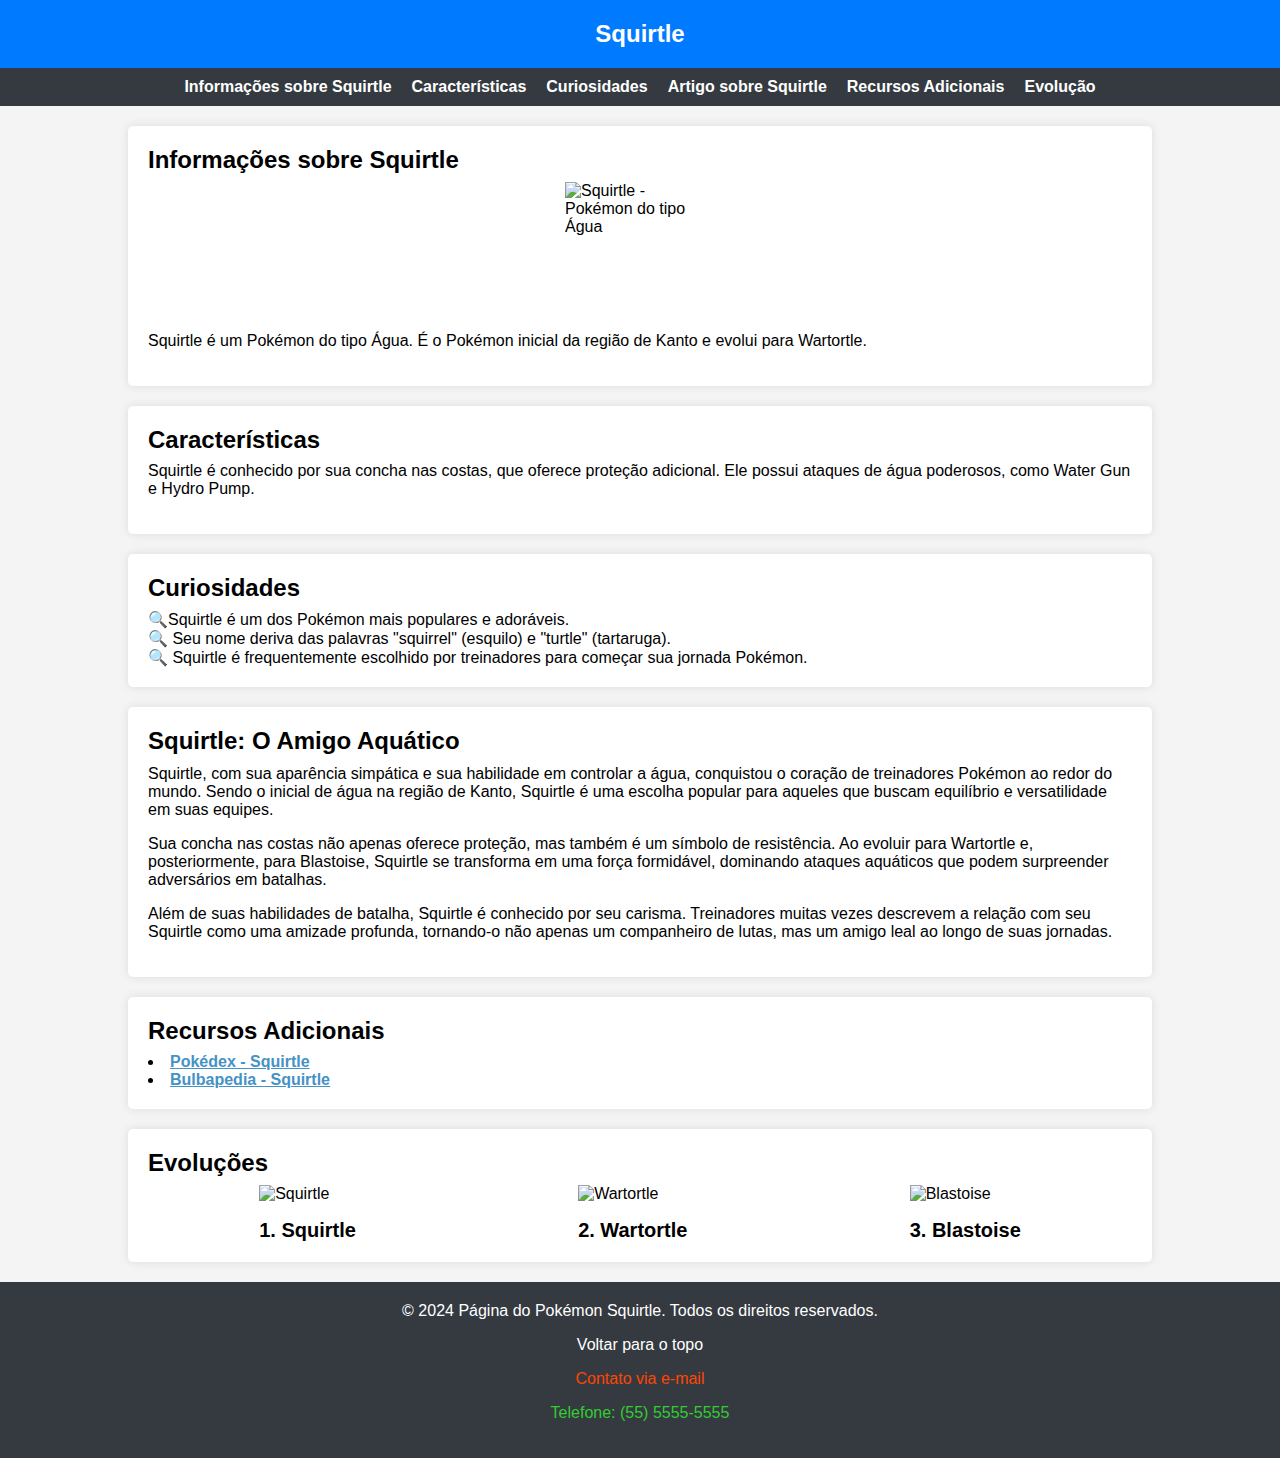
==== index.html @ 5c630503 "Add files via upload" ====
<!DOCTYPE html>
<html lang="pt-br">
  <head>
    <meta charset="UTF-8" />
    <title>Página do Pokémon Squirtle</title>
    <style>
      /* Reset de estilos para garantir consistência em diferentes navegadores */
      body,
      h1,
      h2,
      p,
      ul,
      ol,
      li,
      figure,
      table,
      th,
      td {
        margin: 0;
        padding: 0;
      }

      * {
        box-sizing: border-box;
      }

      /* Estilos gerais */

      body {
        font-family: 'Arial', sans-serif;
        color: #333;
        background-color: #f4f4f4;
      }

      main {
        display: flex;
        flex-direction: column;
        align-items: center;
      }

      main > section {
        padding: 20px;
      }

      main section,
      main article {
        width: 80vw;
        color: black;
        background-color: #fff;
        padding: 20px;
        border-radius: 5px;
        box-shadow: 0 0 10px rgba(0, 0, 0, 0.1);
        margin-bottom: 20px;
        display: flex;
        flex-direction: column;
      }

      section h1,
      section h2,
      section h3 {
        margin-bottom: 8px;
      }

      article h1,
      article h2,
      article h3 {
        margin-bottom: 10px;
      }

      p {
        margin-bottom: 16px;
      }

      ul li {
        list-style-position: inside;
      }

      /* Header */

      header {
        background-color: #007bff;
        color: #fff;
        padding: 20px;
        display: flex;
        justify-content: center;
      }

      header h1 {
        font-size: 24px;
      }

      /* Lista de navegação */

      nav ul {
        list-style: none;
        display: flex;
        gap: 20px;
        justify-content: center;
        flex-wrap: wrap;
        background-color: #343a40;
        padding: 10px;
        margin-bottom: 20px;
      }

      nav a {
        text-decoration: none;
        color: #fff;
        font-weight: bold;
      }

      nav a:hover {
        color: #ffc107;
      }

      /* Seções */

      #info-squirtle img {
        width: 150px;
        height: 150px;
        align-self: center;
      }

      #curiosidades li::marker {
        content: '🔍';
      }

      #evolucao ul {
        display: flex;
        justify-content: space-around;
        flex-wrap: wrap;
        list-style: none;
      }

      #evolucao img {
        height: 150px;
      }

      #evolucao figcaption {
        font-weight: 600;
        font-size: 20px;
        text-align: center;
        margin-top: 16px;
      }

      article {
        background-color: #ffc107;
        color: #fff;
      }

      /* Links */

      a[target='_blank'] {
        color: #4592c4;
        font-weight: bold;
      }

      a[target='_blank']:hover {
        opacity: 0.8;
      }

      /* Footer */

      footer {
        background-color: #343a40;
        color: #fff;
        padding: 20px;
        text-align: center;
        bottom: 0;
      }

      footer a {
        text-decoration: none;
        transition: color 0.3s ease-in-out;
      }

      footer a[href*='#'] {
        color: white;
      }

      footer a[href*='mailto'] {
        color: orangered;
      }

      footer a[href*='tel'] {
        color: limegreen;
      }

      footer a[href]:hover {
        opacity: 0.8;
      }
    </style>
  </head>
  <body>
    <header id="header">
      <h1>Squirtle</h1>
    </header>

    <nav aria-label="Navegação principal">
      <ul>
        <li><a href="#info-squirtle">Informações sobre Squirtle</a></li>
        <li><a href="#caracteristicas">Características</a></li>
        <li><a href="#curiosidades">Curiosidades</a></li>
        <li><a href="#artigo-squirtle">Artigo sobre Squirtle</a></li>
        <li><a href="#recursos">Recursos Adicionais</a></li>
        <li><a href="#evolucao">Evolução</a></li>
      </ul>
    </nav>

    <main>
      <section id="info-squirtle" aria-labelledby="info-squirtle-label">
        <h2 id="info-squirtle-label">Informações sobre Squirtle</h2>
        <img
          src="https://raw.githubusercontent.com/PokeAPI/sprites/master/sprites/pokemon/7.png"
          alt="Squirtle - Pokémon do tipo Água"
        />
        <p>
          Squirtle é um Pokémon do tipo Água. É o Pokémon inicial da região de
          Kanto e evolui para Wartortle.
        </p>
      </section>

      <section id="caracteristicas" aria-labelledby="caracteristicas-label">
        <h2 id="caracteristicas-label">Características</h2>
        <p>
          Squirtle é conhecido por sua concha nas costas, que oferece proteção
          adicional. Ele possui ataques de água poderosos, como Water Gun e
          Hydro Pump.
        </p>
      </section>

      <section id="curiosidades" aria-labelledby="curiosidades-label">
        <h2 id="curiosidades-label">Curiosidades</h2>
        <ul>
          <li>Squirtle é um dos Pokémon mais populares e adoráveis.</li>
          <li>
            Seu nome deriva das palavras "squirrel" (esquilo) e "turtle"
            (tartaruga).
          </li>
          <li>
            Squirtle é frequentemente escolhido por treinadores para começar sua
            jornada Pokémon.
          </li>
        </ul>
      </section>

      <article id="artigo-squirtle" aria-labelledby="artigo-squirtle-label">
        <h2 id="artigo-squirtle-label">Squirtle: O Amigo Aquático</h2>
        <p>
          Squirtle, com sua aparência simpática e sua habilidade em controlar a
          água, conquistou o coração de treinadores Pokémon ao redor do mundo.
          Sendo o inicial de água na região de Kanto, Squirtle é uma escolha
          popular para aqueles que buscam equilíbrio e versatilidade em suas
          equipes.
        </p>
        <p>
          Sua concha nas costas não apenas oferece proteção, mas também é um
          símbolo de resistência. Ao evoluir para Wartortle e, posteriormente,
          para Blastoise, Squirtle se transforma em uma força formidável,
          dominando ataques aquáticos que podem surpreender adversários em
          batalhas.
        </p>
        <p>
          Além de suas habilidades de batalha, Squirtle é conhecido por seu
          carisma. Treinadores muitas vezes descrevem a relação com seu Squirtle
          como uma amizade profunda, tornando-o não apenas um companheiro de
          lutas, mas um amigo leal ao longo de suas jornadas.
        </p>
      </article>

      <section id="recursos" aria-labelledby="recursos-label">
        <h2 id="recursos-label">Recursos Adicionais</h2>
        <ul>
          <li>
            <a
              href="https://www.pokemon.com/br/pokedex/squirtle"
              target="_blank"
              >Pokédex - Squirtle</a
            >
          </li>
          <li>
            <a
              href="https://bulbapedia.bulbagarden.net/wiki/Squirtle_(Pok%C3%A9mon)"
              target="_blank"
              >Bulbapedia - Squirtle</a
            >
          </li>
        </ul>
      </section>

      <section id="evolucao" aria-labelledby="evolucao-label">
        <h2 id="evolucao-label">Evoluções</h2>
        <ul>
          <li>
            <figure>
              <img
                src="https://assets.pokemon.com/assets/cms2/img/pokedex/detail/007.png"
                alt="Squirtle"
              />
              <figcaption>1. Squirtle</figcaption>
            </figure>
          </li>

          <li>
            <figure>
              <img
                src="https://assets.pokemon.com/assets/cms2/img/pokedex/detail/008.png"
                alt="Wartortle"
              />
              <figcaption>2. Wartortle</figcaption>
            </figure>
          </li>

          <li>
            <figure>
              <img
                src="https://assets.pokemon.com/assets/cms2/img/pokedex/detail/009.png"
                alt="Blastoise"
              />
              <figcaption>3. Blastoise</figcaption>
            </figure>
          </li>
        </ul>
      </section>
    </main>

    <footer aria-label="Rodapé">
      <p aria-label="Copyright">
        &copy; 2024 Página do Pokémon Squirtle. Todos os direitos reservados.
      </p>
      <p><a href="#header">Voltar para o topo</a></p>
      <p><a href="mailto:contato@squirtlepage.com">Contato via e-mail</a></p>
      <p><a href="tel:+5555555555">Telefone: (55) 5555-5555</a></p>
    </footer>
  </body>
</html>
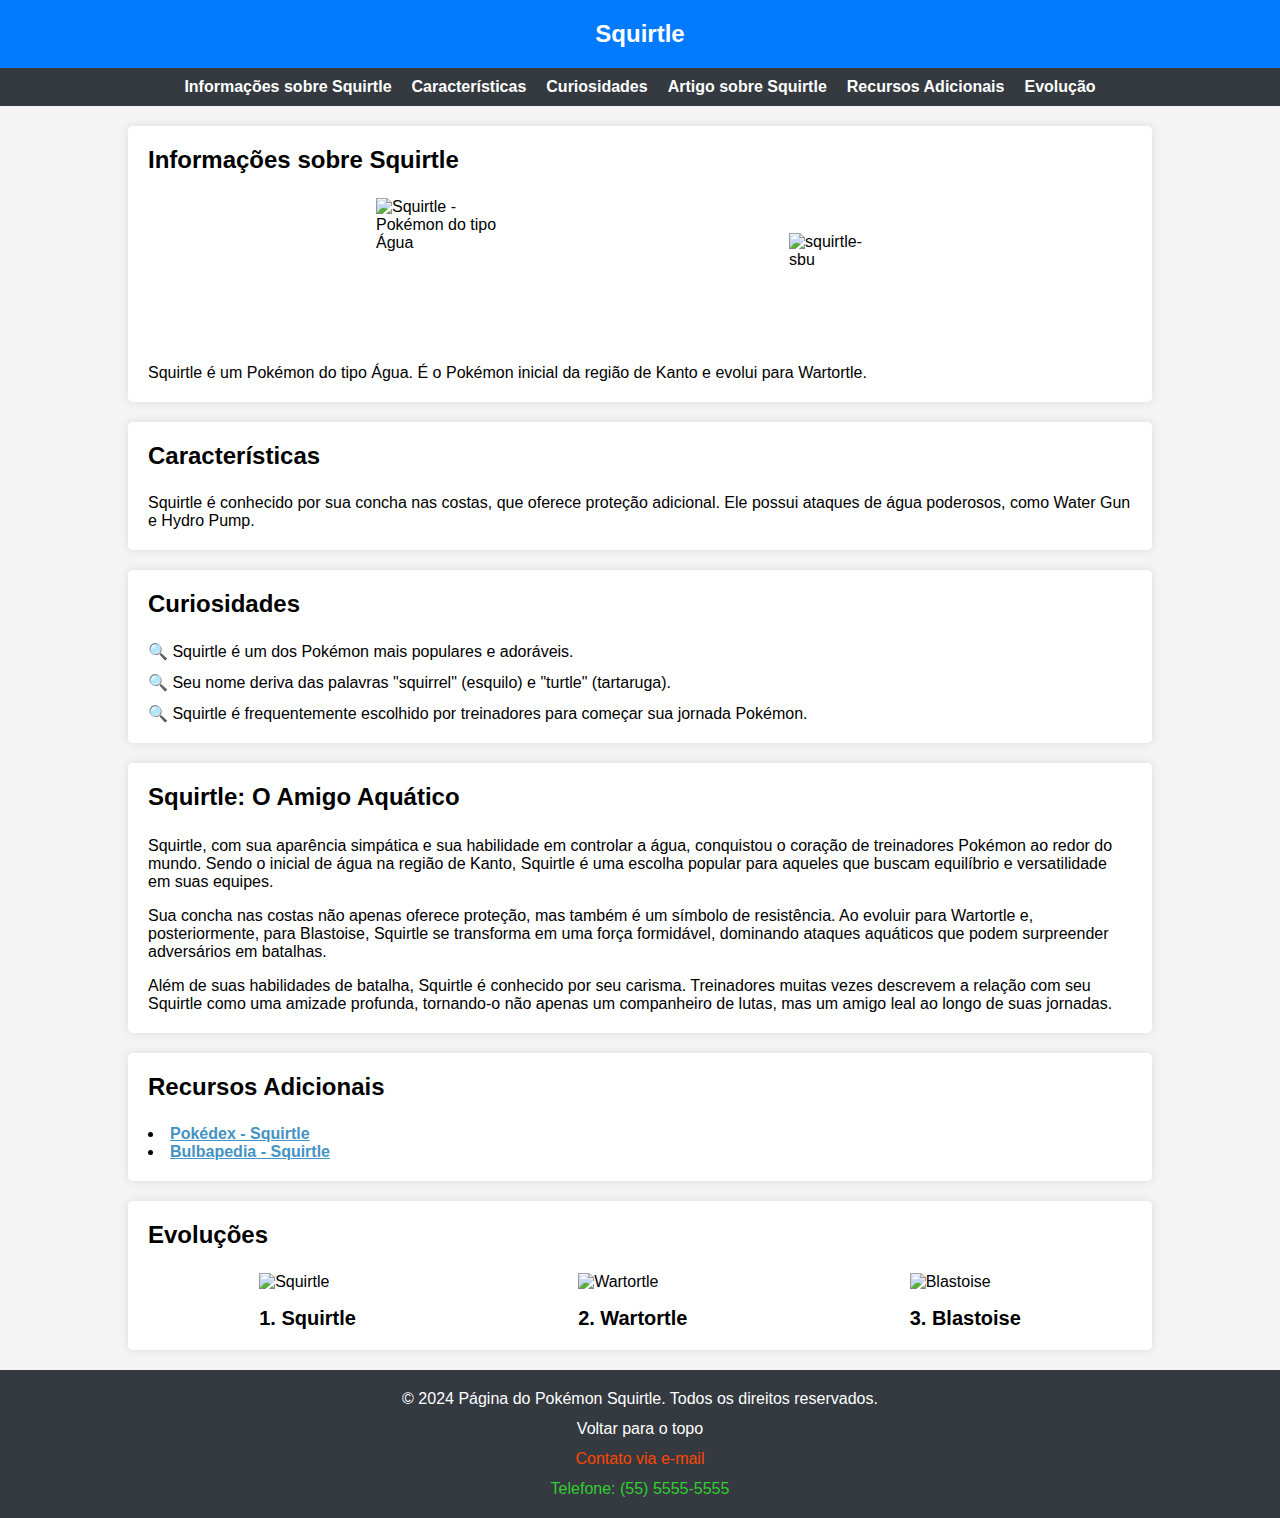
==== commit 1126baa7: "commit aula 21/03" ====
--- a/index.html
+++ b/index.html
@@ -1,335 +1,142 @@
 <!DOCTYPE html>
 <html lang="pt-br">
-  <head>
-    <meta charset="UTF-8" />
-    <title>Página do Pokémon Squirtle</title>
-    <style>
-      /* Reset de estilos para garantir consistência em diferentes navegadores */
-      body,
-      h1,
-      h2,
-      p,
-      ul,
-      ol,
-      li,
-      figure,
-      table,
-      th,
-      td {
-        margin: 0;
-        padding: 0;
-      }
 
-      * {
-        box-sizing: border-box;
-      }
+<head>
+  <meta charset="UTF-8" />
+  <title>Página do Pokémon Squirtle</title>
+  <link rel="stylesheet" href="styles.css">
+</head>
 
-      /* Estilos gerais */
+<body>
+  <header id="header">
+    <h1>Squirtle</h1>
+  </header>
 
-      body {
-        font-family: 'Arial', sans-serif;
-        color: #333;
-        background-color: #f4f4f4;
-      }
+  <nav aria-label="Navegação principal">
+    <ul>
+      <li><a href="#info-squirtle">Informações sobre Squirtle</a></li>
+      <li><a href="#caracteristicas">Características</a></li>
+      <li><a href="#curiosidades">Curiosidades</a></li>
+      <li><a href="#artigo-squirtle">Artigo sobre Squirtle</a></li>
+      <li><a href="#recursos">Recursos Adicionais</a></li>
+      <li><a href="#evolucao">Evolução</a></li>
+    </ul>
+  </nav>
 
-      main {
-        display: flex;
-        flex-direction: column;
-        align-items: center;
-      }
+  <main>
+    <section id="info-squirtle" aria-labelledby="info-squirtle-label">
+      <h2 id="info-squirtle-label">Informações sobre Squirtle</h2>
+      <div id="box-image-squirtle">
+        <img src="https://raw.githubusercontent.com/PokeAPI/sprites/master/sprites/pokemon/7.png"
+          alt="Squirtle - Pokémon do tipo Água" />
+        <img id="squirtle-novo"
+          src="https://archives.bulbagarden.net/media/upload/thumb/7/79/Squirtle_SSBU.png/200px-Squirtle_SSBU.png"
+          alt="squirtle-sbu">
+      </div>
+      <p>
+        Squirtle é um Pokémon do tipo Água. É o Pokémon inicial da região de
+        Kanto e evolui para Wartortle.
+      </p>
+    </section>
 
-      main > section {
-        padding: 20px;
-      }
+    <section id="caracteristicas" aria-labelledby="caracteristicas-label">
+      <h2 id="caracteristicas-label">Características</h2>
+      <p>
+        Squirtle é conhecido por sua concha nas costas, que oferece proteção
+        adicional. Ele possui ataques de água poderosos, como Water Gun e
+        Hydro Pump.
+      </p>
+    </section>
 
-      main section,
-      main article {
-        width: 80vw;
-        color: black;
-        background-color: #fff;
-        padding: 20px;
-        border-radius: 5px;
-        box-shadow: 0 0 10px rgba(0, 0, 0, 0.1);
-        margin-bottom: 20px;
-        display: flex;
-        flex-direction: column;
-      }
+    <section id="curiosidades" aria-labelledby="curiosidades-label">
+      <h2 id="curiosidades-label">Curiosidades</h2>
+      <ul>
+        <li>
+          Squirtle é um dos Pokémon mais populares e adoráveis.
+        </li>
+        <li>
+          Seu nome deriva das palavras "squirrel" (esquilo) e "turtle"
+          (tartaruga).
+        </li>
+        <li>
+          Squirtle é frequentemente escolhido por treinadores para começar sua
+          jornada Pokémon.
+        </li>
+      </ul>
+    </section>
 
-      section h1,
-      section h2,
-      section h3 {
-        margin-bottom: 8px;
-      }
+    <article id="artigo-squirtle" aria-labelledby="artigo-squirtle-label">
+      <h2 id="artigo-squirtle-label">Squirtle: O Amigo Aquático</h2>
+      <p>
+        Squirtle, com sua aparência simpática e sua habilidade em controlar a
+        água, conquistou o coração de treinadores Pokémon ao redor do mundo.
+        Sendo o inicial de água na região de Kanto, Squirtle é uma escolha
+        popular para aqueles que buscam equilíbrio e versatilidade em suas
+        equipes.
+      </p>
+      <p>
+        Sua concha nas costas não apenas oferece proteção, mas também é um
+        símbolo de resistência. Ao evoluir para Wartortle e, posteriormente,
+        para Blastoise, Squirtle se transforma em uma força formidável,
+        dominando ataques aquáticos que podem surpreender adversários em
+        batalhas.
+      </p>
+      <p>
+        Além de suas habilidades de batalha, Squirtle é conhecido por seu
+        carisma. Treinadores muitas vezes descrevem a relação com seu Squirtle
+        como uma amizade profunda, tornando-o não apenas um companheiro de
+        lutas, mas um amigo leal ao longo de suas jornadas.
+      </p>
+    </article>
 
-      article h1,
-      article h2,
-      article h3 {
-        margin-bottom: 10px;
-      }
+    <section id="recursos" aria-labelledby="recursos-label">
+      <h2 id="recursos-label">Recursos Adicionais</h2>
+      <ul>
+        <li>
+          <a href="https://www.pokemon.com/br/pokedex/squirtle" target="_blank">Pokédex - Squirtle</a>
+        </li>
+        <li>
+          <a href="https://bulbapedia.bulbagarden.net/wiki/Squirtle_(Pok%C3%A9mon)" target="_blank">Bulbapedia -
+            Squirtle</a>
+        </li>
+      </ul>
+    </section>
 
-      p {
-        margin-bottom: 16px;
-      }
+    <section id="evolucao" aria-labelledby="evolucao-label">
+      <h2 id="evolucao-label">Evoluções</h2>
+      <ul>
+        <li>
+          <figure>
+            <img src="https://assets.pokemon.com/assets/cms2/img/pokedex/detail/007.png" alt="Squirtle" />
+            <figcaption>1. Squirtle</figcaption>
+          </figure>
+        </li>
 
-      ul li {
-        list-style-position: inside;
-      }
+        <li>
+          <figure>
+            <img src="https://assets.pokemon.com/assets/cms2/img/pokedex/detail/008.png" alt="Wartortle" />
+            <figcaption>2. Wartortle</figcaption>
+          </figure>
+        </li>
 
-      /* Header */
+        <li>
+          <figure>
+            <img src="https://assets.pokemon.com/assets/cms2/img/pokedex/detail/009.png" alt="Blastoise" />
+            <figcaption>3. Blastoise</figcaption>
+          </figure>
+        </li>
+      </ul>
+    </section>
+  </main>
 
-      header {
-        background-color: #007bff;
-        color: #fff;
-        padding: 20px;
-        display: flex;
-        justify-content: center;
-      }
+  <footer aria-label="Rodapé">
+    <p aria-label="Copyright">
+      &copy; 2024 Página do Pokémon Squirtle. Todos os direitos reservados.
+    </p>
+    <p><a href="#header">Voltar para o topo</a></p>
+    <p><a href="mailto:contato@squirtlepage.com">Contato via e-mail</a></p>
+    <p><a href="tel:+5555555555">Telefone: (55) 5555-5555</a></p>
+  </footer>
+</body>
 
-      header h1 {
-        font-size: 24px;
-      }
-
-      /* Lista de navegação */
-
-      nav ul {
-        list-style: none;
-        display: flex;
-        gap: 20px;
-        justify-content: center;
-        flex-wrap: wrap;
-        background-color: #343a40;
-        padding: 10px;
-        margin-bottom: 20px;
-      }
-
-      nav a {
-        text-decoration: none;
-        color: #fff;
-        font-weight: bold;
-      }
-
-      nav a:hover {
-        color: #ffc107;
-      }
-
-      /* Seções */
-
-      #info-squirtle img {
-        width: 150px;
-        height: 150px;
-        align-self: center;
-      }
-
-      #curiosidades li::marker {
-        content: '🔍';
-      }
-
-      #evolucao ul {
-        display: flex;
-        justify-content: space-around;
-        flex-wrap: wrap;
-        list-style: none;
-      }
-
-      #evolucao img {
-        height: 150px;
-      }
-
-      #evolucao figcaption {
-        font-weight: 600;
-        font-size: 20px;
-        text-align: center;
-        margin-top: 16px;
-      }
-
-      article {
-        background-color: #ffc107;
-        color: #fff;
-      }
-
-      /* Links */
-
-      a[target='_blank'] {
-        color: #4592c4;
-        font-weight: bold;
-      }
-
-      a[target='_blank']:hover {
-        opacity: 0.8;
-      }
-
-      /* Footer */
-
-      footer {
-        background-color: #343a40;
-        color: #fff;
-        padding: 20px;
-        text-align: center;
-        bottom: 0;
-      }
-
-      footer a {
-        text-decoration: none;
-        transition: color 0.3s ease-in-out;
-      }
-
-      footer a[href*='#'] {
-        color: white;
-      }
-
-      footer a[href*='mailto'] {
-        color: orangered;
-      }
-
-      footer a[href*='tel'] {
-        color: limegreen;
-      }
-
-      footer a[href]:hover {
-        opacity: 0.8;
-      }
-    </style>
-  </head>
-  <body>
-    <header id="header">
-      <h1>Squirtle</h1>
-    </header>
-
-    <nav aria-label="Navegação principal">
-      <ul>
-        <li><a href="#info-squirtle">Informações sobre Squirtle</a></li>
-        <li><a href="#caracteristicas">Características</a></li>
-        <li><a href="#curiosidades">Curiosidades</a></li>
-        <li><a href="#artigo-squirtle">Artigo sobre Squirtle</a></li>
-        <li><a href="#recursos">Recursos Adicionais</a></li>
-        <li><a href="#evolucao">Evolução</a></li>
-      </ul>
-    </nav>
-
-    <main>
-      <section id="info-squirtle" aria-labelledby="info-squirtle-label">
-        <h2 id="info-squirtle-label">Informações sobre Squirtle</h2>
-        <img
-          src="https://raw.githubusercontent.com/PokeAPI/sprites/master/sprites/pokemon/7.png"
-          alt="Squirtle - Pokémon do tipo Água"
-        />
-        <p>
-          Squirtle é um Pokémon do tipo Água. É o Pokémon inicial da região de
-          Kanto e evolui para Wartortle.
-        </p>
-      </section>
-
-      <section id="caracteristicas" aria-labelledby="caracteristicas-label">
-        <h2 id="caracteristicas-label">Características</h2>
-        <p>
-          Squirtle é conhecido por sua concha nas costas, que oferece proteção
-          adicional. Ele possui ataques de água poderosos, como Water Gun e
-          Hydro Pump.
-        </p>
-      </section>
-
-      <section id="curiosidades" aria-labelledby="curiosidades-label">
-        <h2 id="curiosidades-label">Curiosidades</h2>
-        <ul>
-          <li>Squirtle é um dos Pokémon mais populares e adoráveis.</li>
-          <li>
-            Seu nome deriva das palavras "squirrel" (esquilo) e "turtle"
-            (tartaruga).
-          </li>
-          <li>
-            Squirtle é frequentemente escolhido por treinadores para começar sua
-            jornada Pokémon.
-          </li>
-        </ul>
-      </section>
-
-      <article id="artigo-squirtle" aria-labelledby="artigo-squirtle-label">
-        <h2 id="artigo-squirtle-label">Squirtle: O Amigo Aquático</h2>
-        <p>
-          Squirtle, com sua aparência simpática e sua habilidade em controlar a
-          água, conquistou o coração de treinadores Pokémon ao redor do mundo.
-          Sendo o inicial de água na região de Kanto, Squirtle é uma escolha
-          popular para aqueles que buscam equilíbrio e versatilidade em suas
-          equipes.
-        </p>
-        <p>
-          Sua concha nas costas não apenas oferece proteção, mas também é um
-          símbolo de resistência. Ao evoluir para Wartortle e, posteriormente,
-          para Blastoise, Squirtle se transforma em uma força formidável,
-          dominando ataques aquáticos que podem surpreender adversários em
-          batalhas.
-        </p>
-        <p>
-          Além de suas habilidades de batalha, Squirtle é conhecido por seu
-          carisma. Treinadores muitas vezes descrevem a relação com seu Squirtle
-          como uma amizade profunda, tornando-o não apenas um companheiro de
-          lutas, mas um amigo leal ao longo de suas jornadas.
-        </p>
-      </article>
-
-      <section id="recursos" aria-labelledby="recursos-label">
-        <h2 id="recursos-label">Recursos Adicionais</h2>
-        <ul>
-          <li>
-            <a
-              href="https://www.pokemon.com/br/pokedex/squirtle"
-              target="_blank"
-              >Pokédex - Squirtle</a
-            >
-          </li>
-          <li>
-            <a
-              href="https://bulbapedia.bulbagarden.net/wiki/Squirtle_(Pok%C3%A9mon)"
-              target="_blank"
-              >Bulbapedia - Squirtle</a
-            >
-          </li>
-        </ul>
-      </section>
-
-      <section id="evolucao" aria-labelledby="evolucao-label">
-        <h2 id="evolucao-label">Evoluções</h2>
-        <ul>
-          <li>
-            <figure>
-              <img
-                src="https://assets.pokemon.com/assets/cms2/img/pokedex/detail/007.png"
-                alt="Squirtle"
-              />
-              <figcaption>1. Squirtle</figcaption>
-            </figure>
-          </li>
-
-          <li>
-            <figure>
-              <img
-                src="https://assets.pokemon.com/assets/cms2/img/pokedex/detail/008.png"
-                alt="Wartortle"
-              />
-              <figcaption>2. Wartortle</figcaption>
-            </figure>
-          </li>
-
-          <li>
-            <figure>
-              <img
-                src="https://assets.pokemon.com/assets/cms2/img/pokedex/detail/009.png"
-                alt="Blastoise"
-              />
-              <figcaption>3. Blastoise</figcaption>
-            </figure>
-          </li>
-        </ul>
-      </section>
-    </main>
-
-    <footer aria-label="Rodapé">
-      <p aria-label="Copyright">
-        &copy; 2024 Página do Pokémon Squirtle. Todos os direitos reservados.
-      </p>
-      <p><a href="#header">Voltar para o topo</a></p>
-      <p><a href="mailto:contato@squirtlepage.com">Contato via e-mail</a></p>
-      <p><a href="tel:+5555555555">Telefone: (55) 5555-5555</a></p>
-    </footer>
-  </body>
-</html>
+</html>--- a/styles.css
+++ b/styles.css
@@ -0,0 +1,218 @@
+/* A partir do código pokemon-responsivo.html fazer as seguintes alterações:
+
+* Mover os estilos para um arquivo css e importa-lo no html; OK
+* Adicionar mais uma imagem do Squirtle na seção de Informações. Link 1;  OK
+* A nova imagem precisará de padding para ficar semelhante a imagem antiga; OK
+* Deixar essas duas imagens do Squirtle em uma linha, utilizando flex; ok
+* Alinhar as imagens com um espaçamento igual entre elas; ok
+* Quebrar linha das imagens quando não houver mais largura disponível; ok
+* Adicionar flexbox na lista da seção de curiosidades;ok
+* Distanciar os itens da lista de curiosidades utilizando um gap de 12px; ok
+* Adicionar flexbox no footer, remover a margin-bottom dos <p> e distanciar os itens com gap.
+* Remover o text-align: center do footer e centralizar com flex; */
+
+/* Reset de estilos para garantir consistência em diferentes navegadores */
+body,
+h1,
+h2,
+p,
+ul,
+ol,
+li,
+figure,
+table,
+th,
+td {
+    margin: 0;
+    padding: 0;
+}
+
+* {
+    box-sizing: border-box;
+}
+
+/* Estilos gerais */
+
+body {
+    font-family: 'Arial', sans-serif;
+    color: #333;
+    background-color: #f4f4f4;
+}
+
+main {
+    display: flex;
+    flex-direction: column;
+    align-items: center;
+}
+
+main>section {
+    padding: 20px;
+}
+
+main section,
+main article {
+    width: 80vw;
+    color: black;
+    background-color: #fff;
+    padding: 20px;
+    border-radius: 5px;
+    box-shadow: 0 0 10px rgba(0, 0, 0, 0.1);
+    margin-bottom: 20px;
+    display: flex;
+    flex-direction: column;
+    gap: 16px;
+}
+
+section h1,
+section h2,
+section h3 {
+    margin-bottom: 8px;
+}
+
+article h1,
+article h2,
+article h3 {
+    margin-bottom: 10px;
+}
+
+/* p {
+    margin-bottom: 16px;
+} */
+
+ul li {
+    list-style-position: inside;
+}
+
+/* Header */
+
+header {
+    background-color: #007bff;
+    color: #fff;
+    padding: 20px;
+    display: flex;
+    justify-content: center;
+}
+
+header h1 {
+    font-size: 24px;
+}
+
+/* Lista de navegação */
+
+nav ul {
+    list-style: none;
+    display: flex;
+    gap: 20px;
+    justify-content: center;
+    flex-wrap: wrap;
+    background-color: #343a40;
+    padding: 10px;
+    margin-bottom: 20px;
+}
+
+nav a {
+    text-decoration: none;
+    color: #fff;
+    font-weight: bold;
+}
+
+nav a:hover {
+    color: #ffc107;
+}
+
+/* Seções */
+
+#squirtle-novo {
+    padding: 35px;
+}
+
+#box-image-squirtle {
+    display: flex;
+    flex-direction: row;
+    justify-content: space-evenly;
+    flex-wrap: wrap;
+}
+
+#info-squirtle img {
+    width: 150px;
+    height: 150px;
+    align-self: center;
+}
+
+#curiosidades ul{
+    display: flex;
+    flex-direction: column;
+    gap: 12px;
+}
+
+#curiosidades li::marker {
+    content: '🔍';
+}
+
+#evolucao ul {
+    display: flex;
+    justify-content: space-around;
+    flex-wrap: wrap;
+    list-style: none;
+}
+
+#evolucao img {
+    height: 150px;
+}
+
+#evolucao figcaption {
+    font-weight: 600;
+    font-size: 20px;
+    text-align: center;
+    margin-top: 16px;
+}
+
+article {
+    background-color: #ffc107;
+    color: #fff;
+}
+
+/* Links */
+
+a[target='_blank'] {
+    color: #4592c4;
+    font-weight: bold;
+}
+
+a[target='_blank']:hover {
+    opacity: 0.8;
+}
+
+/* Footer */
+
+footer {
+    display: flex;
+    flex-direction: column;
+    background-color: #343a40;
+    color: #fff;
+    padding: 20px;
+    align-items: center;
+    bottom: 0;
+    gap: 12px;
+}
+
+footer a {
+    text-decoration: none;
+    transition: color 0.3s ease-in-out;
+}
+
+footer a[href*='#'] {
+    color: white;
+}
+
+footer a[href*='mailto'] {
+    color: orangered;
+}
+
+footer a[href*='tel'] {
+    color: limegreen;
+}
+
+footer a[href]:hover {
+    opacity: 0.8;
+}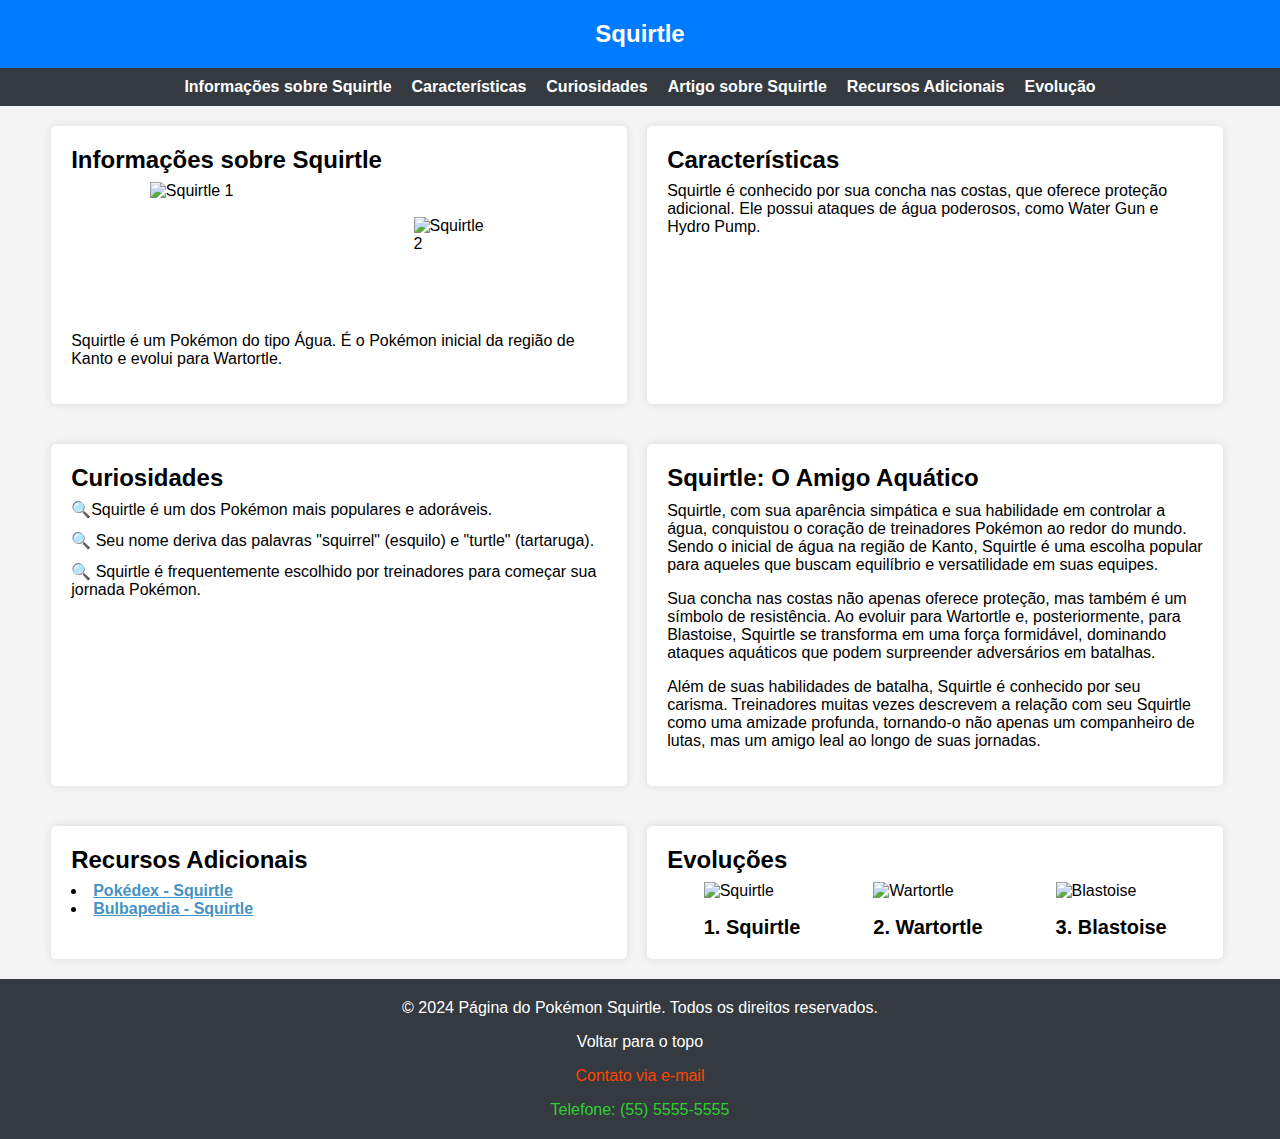
==== commit 5ae1f890: "aula de novo" ====
--- a/index.html
+++ b/index.html
@@ -3,8 +3,9 @@
 
 <head>
   <meta charset="UTF-8" />
+  <meta name="viewport" content="width=device-width, initial-scale=1" />
   <title>Página do Pokémon Squirtle</title>
-  <link rel="stylesheet" href="styles.css">
+  <link rel="stylesheet" href="styles.css" />
 </head>
 
 <body>
@@ -26,12 +27,10 @@
   <main>
     <section id="info-squirtle" aria-labelledby="info-squirtle-label">
       <h2 id="info-squirtle-label">Informações sobre Squirtle</h2>
-      <div id="box-image-squirtle">
-        <img src="https://raw.githubusercontent.com/PokeAPI/sprites/master/sprites/pokemon/7.png"
-          alt="Squirtle - Pokémon do tipo Água" />
-        <img id="squirtle-novo"
-          src="https://archives.bulbagarden.net/media/upload/thumb/7/79/Squirtle_SSBU.png/200px-Squirtle_SSBU.png"
-          alt="squirtle-sbu">
+      <div>
+        <img src="https://raw.githubusercontent.com/PokeAPI/sprites/master/sprites/pokemon/7.png" alt="Squirtle 1" />
+        <img src="https://archives.bulbagarden.net/media/upload/thumb/7/79/Squirtle_SSBU.png/200px-Squirtle_SSBU.png"
+          alt="Squirtle 2" />
       </div>
       <p>
         Squirtle é um Pokémon do tipo Água. É o Pokémon inicial da região de
@@ -51,9 +50,7 @@
     <section id="curiosidades" aria-labelledby="curiosidades-label">
       <h2 id="curiosidades-label">Curiosidades</h2>
       <ul>
-        <li>
-          Squirtle é um dos Pokémon mais populares e adoráveis.
-        </li>
+        <li>Squirtle é um dos Pokémon mais populares e adoráveis.</li>
         <li>
           Seu nome deriva das palavras "squirrel" (esquilo) e "turtle"
           (tartaruga).
--- a/styles.css
+++ b/styles.css
@@ -1,16 +1,3 @@
-/* A partir do código pokemon-responsivo.html fazer as seguintes alterações:
-
-* Mover os estilos para um arquivo css e importa-lo no html; OK
-* Adicionar mais uma imagem do Squirtle na seção de Informações. Link 1;  OK
-* A nova imagem precisará de padding para ficar semelhante a imagem antiga; OK
-* Deixar essas duas imagens do Squirtle em uma linha, utilizando flex; ok
-* Alinhar as imagens com um espaçamento igual entre elas; ok
-* Quebrar linha das imagens quando não houver mais largura disponível; ok
-* Adicionar flexbox na lista da seção de curiosidades;ok
-* Distanciar os itens da lista de curiosidades utilizando um gap de 12px; ok
-* Adicionar flexbox no footer, remover a margin-bottom dos <p> e distanciar os itens com gap.
-* Remover o text-align: center do footer e centralizar com flex; */
-
 /* Reset de estilos para garantir consistência em diferentes navegadores */
 body,
 h1,
@@ -40,9 +27,12 @@
 }
 
 main {
-    display: flex;
-    flex-direction: column;
-    align-items: center;
+    display: grid;
+    grid-template-columns: 45vw 45vw;
+    grid-gap: 20px;
+    margin-left: 4vw;
+    margin-right: 4vw;
+    animation: fadeIn 4s forwards
 }
 
 main>section {
@@ -51,7 +41,6 @@
 
 main section,
 main article {
-    width: 80vw;
     color: black;
     background-color: #fff;
     padding: 20px;
@@ -60,7 +49,6 @@
     margin-bottom: 20px;
     display: flex;
     flex-direction: column;
-    gap: 16px;
 }
 
 section h1,
@@ -75,9 +63,9 @@
     margin-bottom: 10px;
 }
 
-/* p {
+p {
     margin-bottom: 16px;
-} */
+}
 
 ul li {
     list-style-position: inside;
@@ -114,6 +102,7 @@
     text-decoration: none;
     color: #fff;
     font-weight: bold;
+    transition: 0.5s ease-in-out;
 }
 
 nav a:hover {
@@ -122,13 +111,8 @@
 
 /* Seções */
 
-#squirtle-novo {
-    padding: 35px;
-}
-
-#box-image-squirtle {
-    display: flex;
-    flex-direction: row;
+#info-squirtle div {
+    display: flex;
     justify-content: space-evenly;
     flex-wrap: wrap;
 }
@@ -139,7 +123,20 @@
     align-self: center;
 }
 
-#curiosidades ul{
+img {
+    transition: 3s;
+}
+
+img:hover {
+    transform: rotate3d(4, 1, 1, 1080deg);
+    scale: 4;
+}
+
+#info-squirtle img:nth-of-type(2) {
+    padding: 35px;
+}
+
+#curiosidades ul {
     display: flex;
     flex-direction: column;
     gap: 12px;
@@ -158,6 +155,7 @@
 
 #evolucao img {
     height: 150px;
+    width: 150px;
 }
 
 #evolucao figcaption {
@@ -174,6 +172,10 @@
 
 /* Links */
 
+#recursos ul li a {
+    transition: 0.5s ease-in-out;
+}
+
 a[target='_blank'] {
     color: #4592c4;
     font-weight: bold;
@@ -186,19 +188,24 @@
 /* Footer */
 
 footer {
+    background-color: #343a40;
+    color: #fff;
+    padding: 20px;
+    bottom: 0;
+
     display: flex;
     flex-direction: column;
-    background-color: #343a40;
-    color: #fff;
-    padding: 20px;
+    gap: 16px;
     align-items: center;
-    bottom: 0;
-    gap: 12px;
+}
+
+footer p {
+    margin-bottom: 0;
 }
 
 footer a {
     text-decoration: none;
-    transition: color 0.3s ease-in-out;
+    transition: 0.3s ease-in-out;
 }
 
 footer a[href*='#'] {
@@ -215,4 +222,46 @@
 
 footer a[href]:hover {
     opacity: 0.8;
+}
+
+@media (max-width: 768px) {
+    main {
+        grid-template-columns: auto;
+        grid-column: 1;
+    }
+
+    nav ul {
+        flex-direction: column;
+        align-items: center;
+    }
+
+    #evolucao ul {
+        flex-direction: column;
+        justify-content: center;
+        align-items: center;
+    }
+
+    #evolucao figcaption {
+        font-size: 16px;
+    }
+
+    header h1 {
+        font-size: 20px;
+    }
+
+    section h2 {
+        font-size: 18px;
+    }
+}
+
+@keyframes fadeIn {
+    from {
+        opacity: 0;
+        transform: rotate3d(4, 1, 7, 1080deg);
+    }
+
+    to {
+        opacity: 1;
+        transform: rotate3d(1, 1, 1, 0deg);
+    }
 }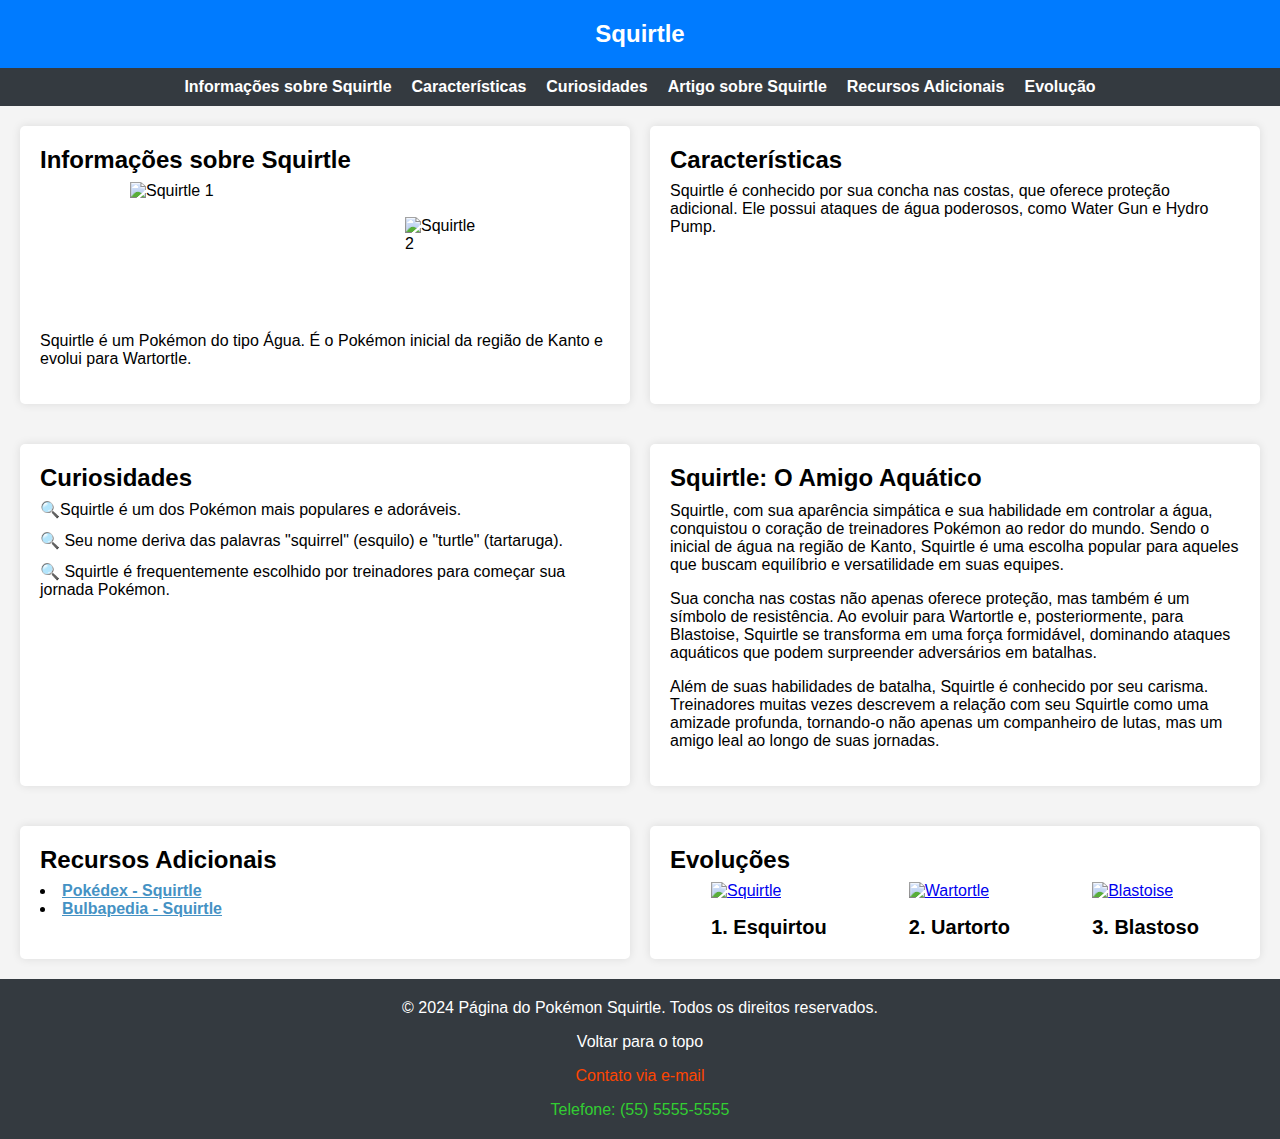
==== commit 3736ef27: "pagina com o pokemon" ====
--- a/index.html
+++ b/index.html
@@ -5,7 +5,7 @@
   <meta charset="UTF-8" />
   <meta name="viewport" content="width=device-width, initial-scale=1" />
   <title>Página do Pokémon Squirtle</title>
-  <link rel="stylesheet" href="styles.css" />
+  <link rel="stylesheet" href="./styles.css" />
 </head>
 
 <body>
@@ -104,22 +104,28 @@
       <ul>
         <li>
           <figure>
-            <img src="https://assets.pokemon.com/assets/cms2/img/pokedex/detail/007.png" alt="Squirtle" />
-            <figcaption>1. Squirtle</figcaption>
+            <a href="./pokemon.html?evolucao=squirtle">
+              <img src="https://assets.pokemon.com/assets/cms2/img/pokedex/detail/007.png" alt="Squirtle" />
+            </a>
+            <figcaption>1. Esquirtou</figcaption>
           </figure>
         </li>
 
         <li>
           <figure>
-            <img src="https://assets.pokemon.com/assets/cms2/img/pokedex/detail/008.png" alt="Wartortle" />
-            <figcaption>2. Wartortle</figcaption>
+            <a href="./pokemon.html?evolucao=wartortle">
+              <img src="https://assets.pokemon.com/assets/cms2/img/pokedex/detail/008.png" alt="Wartortle" />
+            </a>
+            <figcaption>2. Uartorto</figcaption>
           </figure>
         </li>
 
         <li>
           <figure>
-            <img src="https://assets.pokemon.com/assets/cms2/img/pokedex/detail/009.png" alt="Blastoise" />
-            <figcaption>3. Blastoise</figcaption>
+            <a href="./pokemon.html?evolucao=blastoise">
+              <img src="https://assets.pokemon.com/assets/cms2/img/pokedex/detail/009.png" alt="Blastoise" />
+            </a>
+            <figcaption>3. Blastoso</figcaption>
           </figure>
         </li>
       </ul>
--- a/styles.css
+++ b/styles.css
@@ -10,258 +10,263 @@
 table,
 th,
 td {
-    margin: 0;
-    padding: 0;
+  margin: 0;
+  padding: 0;
 }
 
 * {
-    box-sizing: border-box;
+  box-sizing: border-box;
 }
 
 /* Estilos gerais */
 
 body {
-    font-family: 'Arial', sans-serif;
-    color: #333;
-    background-color: #f4f4f4;
+  font-family: 'Arial', sans-serif;
+  color: #333;
+  background-color: #f4f4f4;
 }
 
 main {
-    display: grid;
-    grid-template-columns: 45vw 45vw;
-    grid-gap: 20px;
-    margin-left: 4vw;
-    margin-right: 4vw;
-    animation: fadeIn 4s forwards
-}
-
-main>section {
-    padding: 20px;
+  display: grid;
+  grid-template-columns: repeat(2, 1fr);
+  gap: 20px;
+  margin: 0 20px;
+}
+
+@media (max-width: 768px) {
+  main {
+    grid-template-columns: 1fr;
+  }
+}
+
+main > section {
+  padding: 20px;
 }
 
 main section,
 main article {
-    color: black;
-    background-color: #fff;
-    padding: 20px;
-    border-radius: 5px;
-    box-shadow: 0 0 10px rgba(0, 0, 0, 0.1);
-    margin-bottom: 20px;
-    display: flex;
-    flex-direction: column;
+  color: black;
+  background-color: #fff;
+  padding: 20px;
+  border-radius: 5px;
+  box-shadow: 0 0 10px rgba(0, 0, 0, 0.1);
+  margin-bottom: 20px;
+  display: flex;
+  flex-direction: column;
 }
 
 section h1,
 section h2,
 section h3 {
-    margin-bottom: 8px;
+  margin-bottom: 8px;
 }
 
 article h1,
 article h2,
 article h3 {
-    margin-bottom: 10px;
+  margin-bottom: 10px;
 }
 
 p {
-    margin-bottom: 16px;
+  margin-bottom: 16px;
 }
 
 ul li {
-    list-style-position: inside;
+  list-style-position: inside;
 }
 
 /* Header */
 
 header {
-    background-color: #007bff;
-    color: #fff;
-    padding: 20px;
-    display: flex;
-    justify-content: center;
+  background-color: #007bff;
+  color: #fff;
+  padding: 20px;
+  display: flex;
+  justify-content: center;
 }
 
 header h1 {
-    font-size: 24px;
+  font-size: 24px;
+}
+
+@media (max-width: 768px) {
+  header h1 {
+    font-size: 20px;
+  }
+
+  h2 {
+    font-size: 18px;
+  }
 }
 
 /* Lista de navegação */
 
 nav ul {
-    list-style: none;
-    display: flex;
-    gap: 20px;
-    justify-content: center;
-    flex-wrap: wrap;
-    background-color: #343a40;
-    padding: 10px;
-    margin-bottom: 20px;
+  list-style: none;
+  display: flex;
+  gap: 20px;
+  justify-content: center;
+  flex-wrap: wrap;
+  background-color: #343a40;
+  padding: 10px;
+  margin-bottom: 20px;
+}
+
+@media (max-width: 768px) {
+  nav ul {
+    flex-direction: column;
+    align-items: center;
+  }
 }
 
 nav a {
-    text-decoration: none;
-    color: #fff;
-    font-weight: bold;
-    transition: 0.5s ease-in-out;
+  text-decoration: none;
+  color: #fff;
+  font-weight: bold;
+  transition: color 0.3s ease-in-out;
 }
 
 nav a:hover {
-    color: #ffc107;
+  color: #ffc107;
 }
 
 /* Seções */
 
+#info-squirtle img {
+  width: 150px;
+  height: 150px;
+  align-self: center;
+}
+
 #info-squirtle div {
-    display: flex;
-    justify-content: space-evenly;
-    flex-wrap: wrap;
-}
-
-#info-squirtle img {
-    width: 150px;
-    height: 150px;
-    align-self: center;
-}
-
-img {
-    transition: 3s;
-}
-
-img:hover {
-    transform: rotate3d(4, 1, 1, 1080deg);
-    scale: 4;
+  display: flex;
+  justify-content: space-evenly;
+  flex-wrap: wrap;
+}
+
+#info-squirtle img,
+#evolucao img {
+  transition: transform 0.3s ease-in-out;
+}
+
+#info-squirtle img:hover,
+#evolucao img:hover {
+  transform: scale(1.1);
 }
 
 #info-squirtle img:nth-of-type(2) {
-    padding: 35px;
+  padding: 35px;
+}
+
+#curiosidades li::marker {
+  content: '🔍';
 }
 
 #curiosidades ul {
-    display: flex;
+  display: flex;
+  flex-direction: column;
+  gap: 12px;
+}
+
+#evolucao ul {
+  display: flex;
+  justify-content: space-around;
+  flex-wrap: wrap;
+  list-style: none;
+}
+
+@media (max-width: 768px) {
+  #evolucao ul {
     flex-direction: column;
-    gap: 12px;
-}
-
-#curiosidades li::marker {
-    content: '🔍';
-}
-
-#evolucao ul {
-    display: flex;
-    justify-content: space-around;
-    flex-wrap: wrap;
-    list-style: none;
+    align-items: center;
+  }
 }
 
 #evolucao img {
-    height: 150px;
-    width: 150px;
+  height: 150px;
+  width: 150px;
 }
 
 #evolucao figcaption {
-    font-weight: 600;
-    font-size: 20px;
-    text-align: center;
-    margin-top: 16px;
+  font-weight: 600;
+  font-size: 20px;
+  text-align: center;
+  margin-top: 16px;
+}
+
+@media (max-width: 768px) {
+  #evolucao figcaption {
+    font-size: 16px;
+  }
 }
 
 article {
-    background-color: #ffc107;
-    color: #fff;
+  background-color: #ffc107;
+  color: #fff;
 }
 
 /* Links */
 
-#recursos ul li a {
-    transition: 0.5s ease-in-out;
-}
-
 a[target='_blank'] {
-    color: #4592c4;
-    font-weight: bold;
+  color: #4592c4;
+  font-weight: bold;
+  transition: opacity 0.3s ease-in-out;
 }
 
 a[target='_blank']:hover {
-    opacity: 0.8;
+  opacity: 0.8;
 }
 
 /* Footer */
 
 footer {
-    background-color: #343a40;
-    color: #fff;
-    padding: 20px;
-    bottom: 0;
-
-    display: flex;
-    flex-direction: column;
-    gap: 16px;
-    align-items: center;
+  background-color: #343a40;
+  color: #fff;
+  padding: 20px;
+  bottom: 0;
+  display: flex;
+  flex-direction: column;
+  align-items: center;
+  gap: 16px;
 }
 
 footer p {
-    margin-bottom: 0;
+  margin-bottom: 0;
 }
 
 footer a {
-    text-decoration: none;
-    transition: 0.3s ease-in-out;
+  text-decoration: none;
+  transition: opacity 0.3s ease-in-out;
 }
 
 footer a[href*='#'] {
-    color: white;
+  color: white;
 }
 
 footer a[href*='mailto'] {
-    color: orangered;
+  color: orangered;
 }
 
 footer a[href*='tel'] {
-    color: limegreen;
+  color: limegreen;
 }
 
 footer a[href]:hover {
-    opacity: 0.8;
-}
-
-@media (max-width: 768px) {
-    main {
-        grid-template-columns: auto;
-        grid-column: 1;
-    }
-
-    nav ul {
-        flex-direction: column;
-        align-items: center;
-    }
-
-    #evolucao ul {
-        flex-direction: column;
-        justify-content: center;
-        align-items: center;
-    }
-
-    #evolucao figcaption {
-        font-size: 16px;
-    }
-
-    header h1 {
-        font-size: 20px;
-    }
-
-    section h2 {
-        font-size: 18px;
-    }
+  opacity: 0.8;
 }
 
 @keyframes fadeIn {
-    from {
-        opacity: 0;
-        transform: rotate3d(4, 1, 7, 1080deg);
-    }
-
-    to {
-        opacity: 1;
-        transform: rotate3d(1, 1, 1, 0deg);
-    }
+  0% {
+    opacity: 0;
+    transform: translateY(-20px);
+  }
+  100% {
+    opacity: 1;
+    transform: translateY(0);
+  }
+}
+
+main > section,
+main > article {
+  animation: fadeIn 0.5s ease-in-out forwards;
 }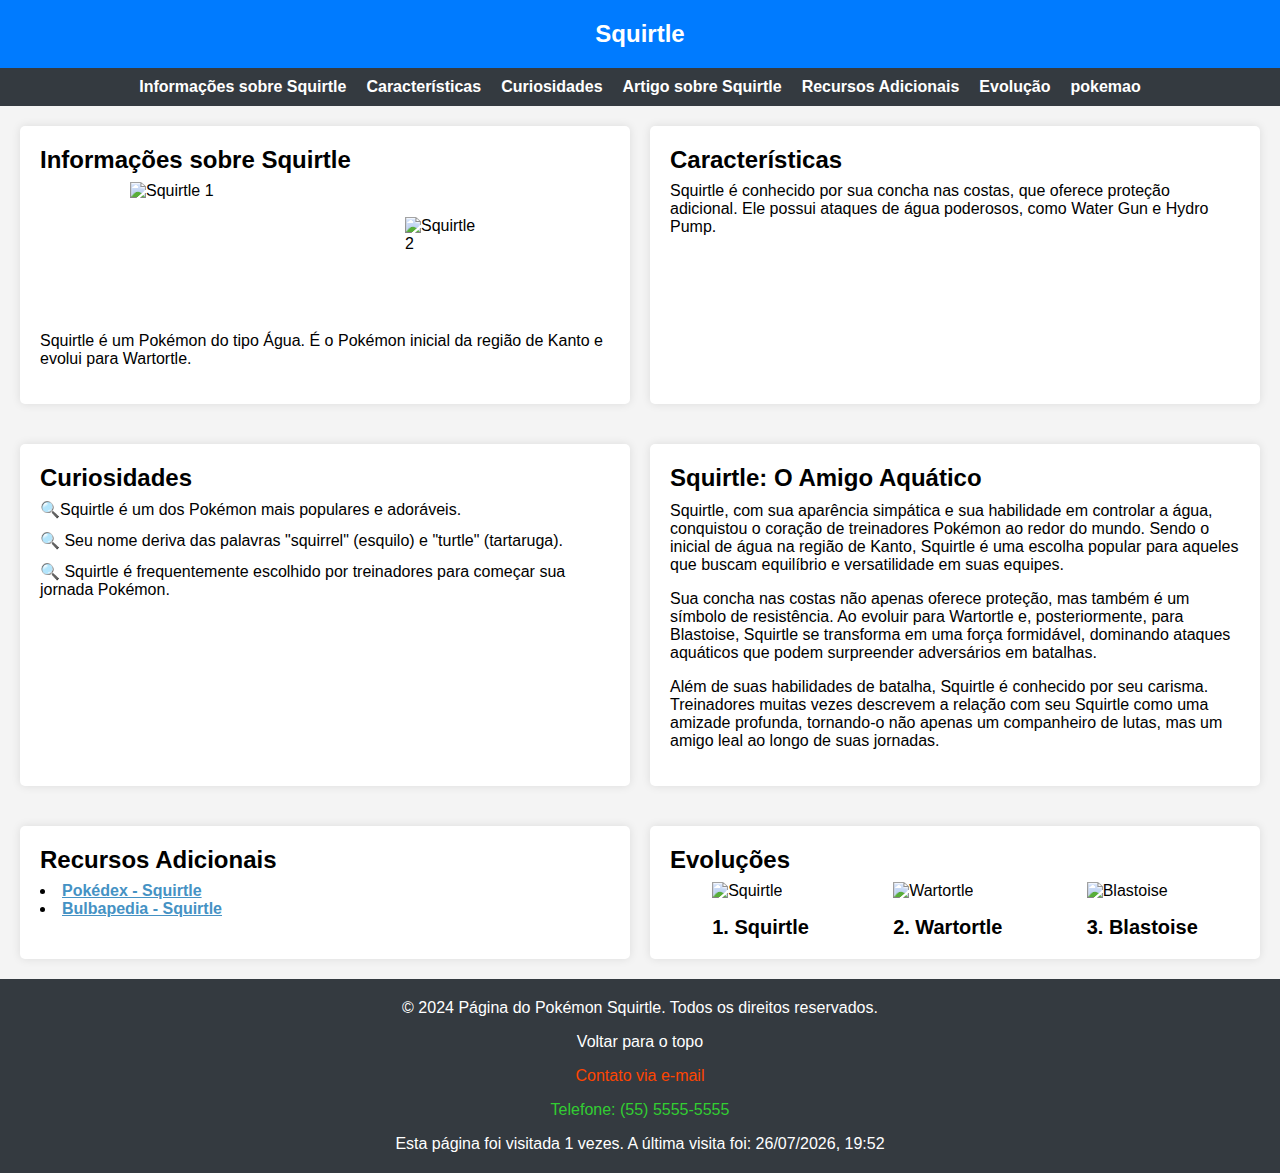
==== commit 45faf79c: "aula 11-04" ====
--- a/index.html
+++ b/index.html
@@ -1,145 +1,168 @@
 <!DOCTYPE html>
 <html lang="pt-br">
+  <head>
+    <meta charset="UTF-8" />
+    <meta name="viewport" content="width=device-width, initial-scale=1" />
+    <title>Página do Pokémon Squirtle</title>
 
-<head>
-  <meta charset="UTF-8" />
-  <meta name="viewport" content="width=device-width, initial-scale=1" />
-  <title>Página do Pokémon Squirtle</title>
-  <link rel="stylesheet" href="./styles.css" />
-</head>
+    <link rel="stylesheet" href="./styles.css" />
+    <script src="./countAccess.js"></script>
+  </head>
+  <body>
+    <header id="header">
+      <a href="./index.html">
+        <h1>Squirtle</h1>
+      </a>
+    </header>
 
-<body>
-  <header id="header">
-    <h1>Squirtle</h1>
-  </header>
+    <nav aria-label="Navegação principal">
+      <ul>
+        <li><a href="#info-squirtle">Informações sobre Squirtle</a></li>
+        <li><a href="#caracteristicas">Características</a></li>
+        <li><a href="#curiosidades">Curiosidades</a></li>
+        <li><a href="#artigo-squirtle">Artigo sobre Squirtle</a></li>
+        <li><a href="#recursos">Recursos Adicionais</a></li>
+        <li><a href="#evolucao">Evolução</a></li>
+        <li><a href="./pages/pokemon/index.html?name=wartortle">pokemao</a></li>
+      </ul>
+    </nav>
 
-  <nav aria-label="Navegação principal">
-    <ul>
-      <li><a href="#info-squirtle">Informações sobre Squirtle</a></li>
-      <li><a href="#caracteristicas">Características</a></li>
-      <li><a href="#curiosidades">Curiosidades</a></li>
-      <li><a href="#artigo-squirtle">Artigo sobre Squirtle</a></li>
-      <li><a href="#recursos">Recursos Adicionais</a></li>
-      <li><a href="#evolucao">Evolução</a></li>
-    </ul>
-  </nav>
+    <main>
+      <section id="info-squirtle" aria-labelledby="info-squirtle-label">
+        <h2 id="info-squirtle-label">Informações sobre Squirtle</h2>
+        <div>
+          <img
+            src="https://raw.githubusercontent.com/PokeAPI/sprites/master/sprites/pokemon/7.png"
+            alt="Squirtle 1"
+          />
+          <img
+            src="https://archives.bulbagarden.net/media/upload/thumb/7/79/Squirtle_SSBU.png/200px-Squirtle_SSBU.png"
+            alt="Squirtle 2"
+          />
+        </div>
+        <p>
+          Squirtle é um Pokémon do tipo Água. É o Pokémon inicial da região de
+          Kanto e evolui para Wartortle.
+        </p>
+      </section>
 
-  <main>
-    <section id="info-squirtle" aria-labelledby="info-squirtle-label">
-      <h2 id="info-squirtle-label">Informações sobre Squirtle</h2>
-      <div>
-        <img src="https://raw.githubusercontent.com/PokeAPI/sprites/master/sprites/pokemon/7.png" alt="Squirtle 1" />
-        <img src="https://archives.bulbagarden.net/media/upload/thumb/7/79/Squirtle_SSBU.png/200px-Squirtle_SSBU.png"
-          alt="Squirtle 2" />
-      </div>
-      <p>
-        Squirtle é um Pokémon do tipo Água. É o Pokémon inicial da região de
-        Kanto e evolui para Wartortle.
+      <section id="caracteristicas" aria-labelledby="caracteristicas-label">
+        <h2 id="caracteristicas-label">Características</h2>
+        <p>
+          Squirtle é conhecido por sua concha nas costas, que oferece proteção
+          adicional. Ele possui ataques de água poderosos, como Water Gun e
+          Hydro Pump.
+        </p>
+      </section>
+
+      <section id="curiosidades" aria-labelledby="curiosidades-label">
+        <h2 id="curiosidades-label">Curiosidades</h2>
+        <ul>
+          <li>Squirtle é um dos Pokémon mais populares e adoráveis.</li>
+          <li>
+            Seu nome deriva das palavras "squirrel" (esquilo) e "turtle"
+            (tartaruga).
+          </li>
+          <li>
+            Squirtle é frequentemente escolhido por treinadores para começar sua
+            jornada Pokémon.
+          </li>
+        </ul>
+      </section>
+
+      <article id="artigo-squirtle" aria-labelledby="artigo-squirtle-label">
+        <h2 id="artigo-squirtle-label">Squirtle: O Amigo Aquático</h2>
+        <p>
+          Squirtle, com sua aparência simpática e sua habilidade em controlar a
+          água, conquistou o coração de treinadores Pokémon ao redor do mundo.
+          Sendo o inicial de água na região de Kanto, Squirtle é uma escolha
+          popular para aqueles que buscam equilíbrio e versatilidade em suas
+          equipes.
+        </p>
+        <p>
+          Sua concha nas costas não apenas oferece proteção, mas também é um
+          símbolo de resistência. Ao evoluir para Wartortle e, posteriormente,
+          para Blastoise, Squirtle se transforma em uma força formidável,
+          dominando ataques aquáticos que podem surpreender adversários em
+          batalhas.
+        </p>
+        <p>
+          Além de suas habilidades de batalha, Squirtle é conhecido por seu
+          carisma. Treinadores muitas vezes descrevem a relação com seu Squirtle
+          como uma amizade profunda, tornando-o não apenas um companheiro de
+          lutas, mas um amigo leal ao longo de suas jornadas.
+        </p>
+      </article>
+
+      <section id="recursos" aria-labelledby="recursos-label">
+        <h2 id="recursos-label">Recursos Adicionais</h2>
+        <ul>
+          <li>
+            <a
+              href="https://www.pokemon.com/br/pokedex/squirtle"
+              target="_blank"
+              >Pokédex - Squirtle</a
+            >
+          </li>
+          <li>
+            <a
+              href="https://bulbapedia.bulbagarden.net/wiki/Squirtle_(Pok%C3%A9mon)"
+              target="_blank"
+              >Bulbapedia - Squirtle</a
+            >
+          </li>
+        </ul>
+      </section>
+
+      <section id="evolucao" aria-labelledby="evolucao-label">
+        <h2 id="evolucao-label">Evoluções</h2>
+        <ul>
+          <li>
+            <a href="./pages/pokemon/index.html?name=squirtle">
+              <figure>
+                <img
+                  src="https://assets.pokemon.com/assets/cms2/img/pokedex/detail/007.png"
+                  alt="Squirtle"
+                />
+                <figcaption>1. Squirtle</figcaption>
+              </figure>
+            </a>
+          </li>
+
+          <li>
+            <a href="./pages/pokemon/index.html?name=wartortle">
+              <figure>
+                <img
+                  src="https://assets.pokemon.com/assets/cms2/img/pokedex/detail/008.png"
+                  alt="Wartortle"
+                />
+                <figcaption>2. Wartortle</figcaption>
+              </figure>
+            </a>
+          </li>
+
+          <li>
+            <a href="./pages/pokemon/index.html?name=blastoise">
+              <figure>
+                <img
+                  src="https://assets.pokemon.com/assets/cms2/img/pokedex/detail/009.png"
+                  alt="Blastoise"
+                />
+                <figcaption>3. Blastoise</figcaption>
+              </figure>
+            </a>
+          </li>
+        </ul>
+      </section>
+    </main>
+
+    <footer aria-label="Rodapé">
+      <p aria-label="Copyright">
+        &copy; 2024 Página do Pokémon Squirtle. Todos os direitos reservados.
       </p>
-    </section>
-
-    <section id="caracteristicas" aria-labelledby="caracteristicas-label">
-      <h2 id="caracteristicas-label">Características</h2>
-      <p>
-        Squirtle é conhecido por sua concha nas costas, que oferece proteção
-        adicional. Ele possui ataques de água poderosos, como Water Gun e
-        Hydro Pump.
-      </p>
-    </section>
-
-    <section id="curiosidades" aria-labelledby="curiosidades-label">
-      <h2 id="curiosidades-label">Curiosidades</h2>
-      <ul>
-        <li>Squirtle é um dos Pokémon mais populares e adoráveis.</li>
-        <li>
-          Seu nome deriva das palavras "squirrel" (esquilo) e "turtle"
-          (tartaruga).
-        </li>
-        <li>
-          Squirtle é frequentemente escolhido por treinadores para começar sua
-          jornada Pokémon.
-        </li>
-      </ul>
-    </section>
-
-    <article id="artigo-squirtle" aria-labelledby="artigo-squirtle-label">
-      <h2 id="artigo-squirtle-label">Squirtle: O Amigo Aquático</h2>
-      <p>
-        Squirtle, com sua aparência simpática e sua habilidade em controlar a
-        água, conquistou o coração de treinadores Pokémon ao redor do mundo.
-        Sendo o inicial de água na região de Kanto, Squirtle é uma escolha
-        popular para aqueles que buscam equilíbrio e versatilidade em suas
-        equipes.
-      </p>
-      <p>
-        Sua concha nas costas não apenas oferece proteção, mas também é um
-        símbolo de resistência. Ao evoluir para Wartortle e, posteriormente,
-        para Blastoise, Squirtle se transforma em uma força formidável,
-        dominando ataques aquáticos que podem surpreender adversários em
-        batalhas.
-      </p>
-      <p>
-        Além de suas habilidades de batalha, Squirtle é conhecido por seu
-        carisma. Treinadores muitas vezes descrevem a relação com seu Squirtle
-        como uma amizade profunda, tornando-o não apenas um companheiro de
-        lutas, mas um amigo leal ao longo de suas jornadas.
-      </p>
-    </article>
-
-    <section id="recursos" aria-labelledby="recursos-label">
-      <h2 id="recursos-label">Recursos Adicionais</h2>
-      <ul>
-        <li>
-          <a href="https://www.pokemon.com/br/pokedex/squirtle" target="_blank">Pokédex - Squirtle</a>
-        </li>
-        <li>
-          <a href="https://bulbapedia.bulbagarden.net/wiki/Squirtle_(Pok%C3%A9mon)" target="_blank">Bulbapedia -
-            Squirtle</a>
-        </li>
-      </ul>
-    </section>
-
-    <section id="evolucao" aria-labelledby="evolucao-label">
-      <h2 id="evolucao-label">Evoluções</h2>
-      <ul>
-        <li>
-          <figure>
-            <a href="./pokemon.html?evolucao=squirtle">
-              <img src="https://assets.pokemon.com/assets/cms2/img/pokedex/detail/007.png" alt="Squirtle" />
-            </a>
-            <figcaption>1. Esquirtou</figcaption>
-          </figure>
-        </li>
-
-        <li>
-          <figure>
-            <a href="./pokemon.html?evolucao=wartortle">
-              <img src="https://assets.pokemon.com/assets/cms2/img/pokedex/detail/008.png" alt="Wartortle" />
-            </a>
-            <figcaption>2. Uartorto</figcaption>
-          </figure>
-        </li>
-
-        <li>
-          <figure>
-            <a href="./pokemon.html?evolucao=blastoise">
-              <img src="https://assets.pokemon.com/assets/cms2/img/pokedex/detail/009.png" alt="Blastoise" />
-            </a>
-            <figcaption>3. Blastoso</figcaption>
-          </figure>
-        </li>
-      </ul>
-    </section>
-  </main>
-
-  <footer aria-label="Rodapé">
-    <p aria-label="Copyright">
-      &copy; 2024 Página do Pokémon Squirtle. Todos os direitos reservados.
-    </p>
-    <p><a href="#header">Voltar para o topo</a></p>
-    <p><a href="mailto:contato@squirtlepage.com">Contato via e-mail</a></p>
-    <p><a href="tel:+5555555555">Telefone: (55) 5555-5555</a></p>
-  </footer>
-</body>
-
+      <p><a href="#header">Voltar para o topo</a></p>
+      <p><a href="mailto:contato@squirtlepage.com">Contato via e-mail</a></p>
+      <p><a href="tel:+5555555555">Telefone: (55) 5555-5555</a></p>
+    </footer>
+  </body>
 </html>--- a/styles.css
+++ b/styles.css
@@ -24,6 +24,9 @@
   font-family: 'Arial', sans-serif;
   color: #333;
   background-color: #f4f4f4;
+  height: 100vh;
+  display: flex;
+  flex-direction: column;
 }
 
 main {
@@ -87,6 +90,11 @@
 
 header h1 {
   font-size: 24px;
+}
+
+header a {
+  text-decoration: none;
+  color: white;
 }
 
 @media (max-width: 768px) {
@@ -123,7 +131,7 @@
   text-decoration: none;
   color: #fff;
   font-weight: bold;
-  transition: color 0.3s ease-in-out;
+  transition: color 0.8s;
 }
 
 nav a:hover {
@@ -152,6 +160,11 @@
 #info-squirtle img:hover,
 #evolucao img:hover {
   transform: scale(1.1);
+}
+
+#evolucao a {
+  text-decoration: none;
+  color: black;
 }
 
 #info-squirtle img:nth-of-type(2) {
@@ -207,10 +220,14 @@
 
 /* Links */
 
+#recursos a,
+footer a {
+  transition: opacity 0.3s ease-in-out;
+}
+
 a[target='_blank'] {
   color: #4592c4;
   font-weight: bold;
-  transition: opacity 0.3s ease-in-out;
 }
 
 a[target='_blank']:hover {
@@ -228,6 +245,7 @@
   flex-direction: column;
   align-items: center;
   gap: 16px;
+  margin-top: auto;
 }
 
 footer p {
@@ -236,7 +254,6 @@
 
 footer a {
   text-decoration: none;
-  transition: opacity 0.3s ease-in-out;
 }
 
 footer a[href*='#'] {
@@ -254,7 +271,7 @@
 footer a[href]:hover {
   opacity: 0.8;
 }
-
+/* 
 @keyframes fadeIn {
   0% {
     opacity: 0;
@@ -269,4 +286,4 @@
 main > section,
 main > article {
   animation: fadeIn 0.5s ease-in-out forwards;
-}+} */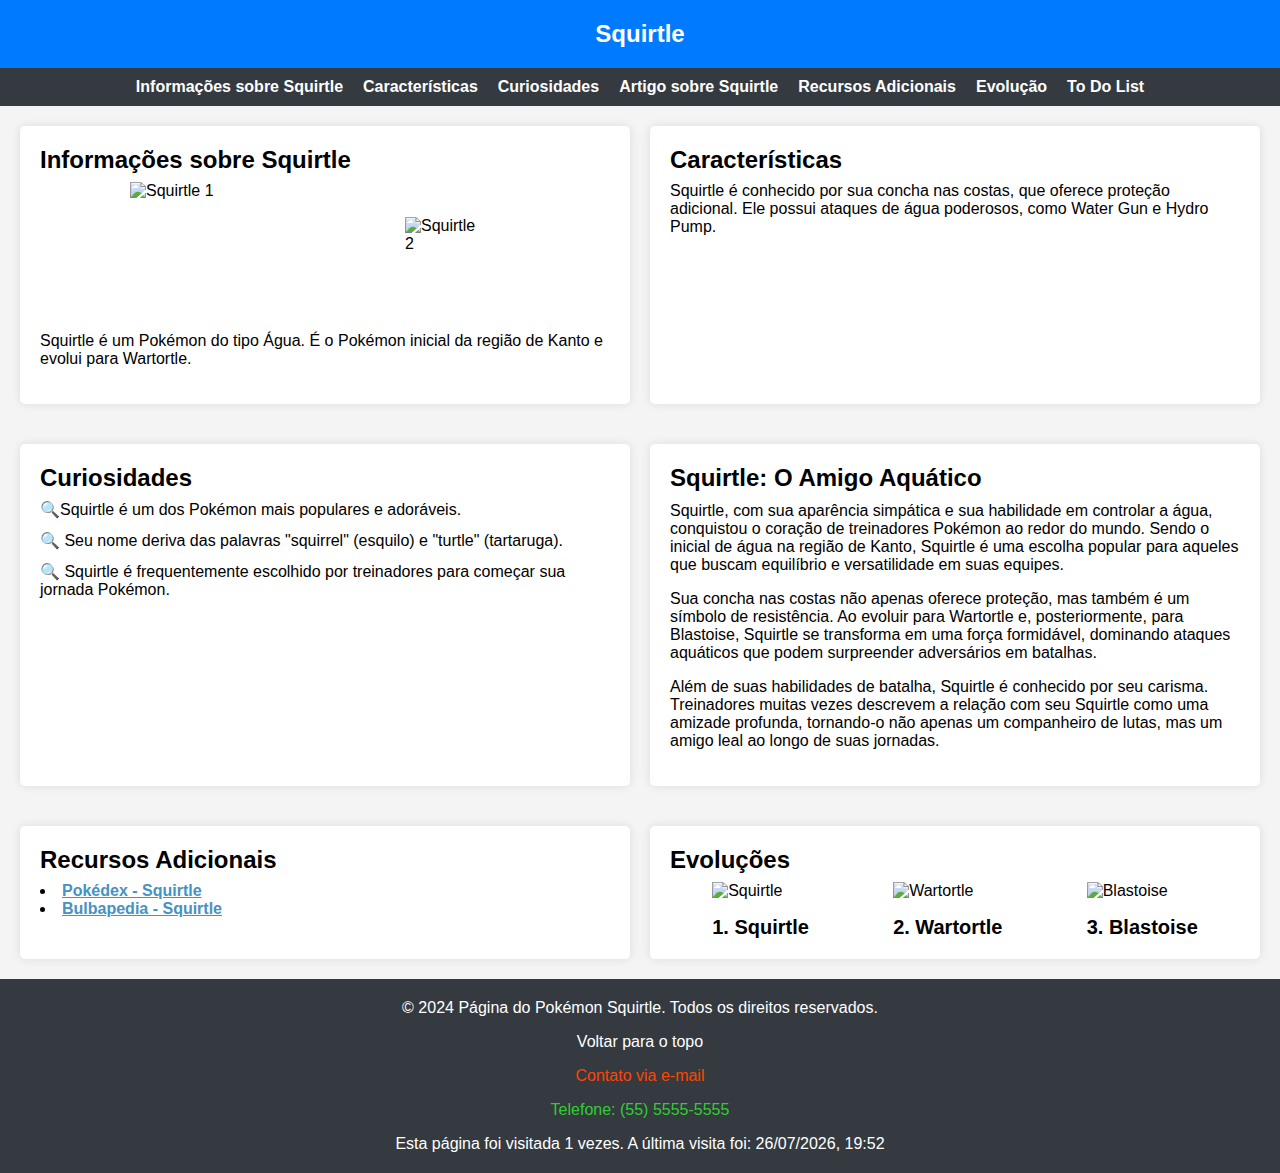
==== commit f5abb10e: "To do list" ====
--- a/index.html
+++ b/index.html
@@ -23,7 +23,7 @@
         <li><a href="#artigo-squirtle">Artigo sobre Squirtle</a></li>
         <li><a href="#recursos">Recursos Adicionais</a></li>
         <li><a href="#evolucao">Evolução</a></li>
-        <li><a href="./pages/pokemon/index.html?name=wartortle">pokemao</a></li>
+        <li><a href="./pages/todo/index.html">To Do List</a></li>
       </ul>
     </nav>
 
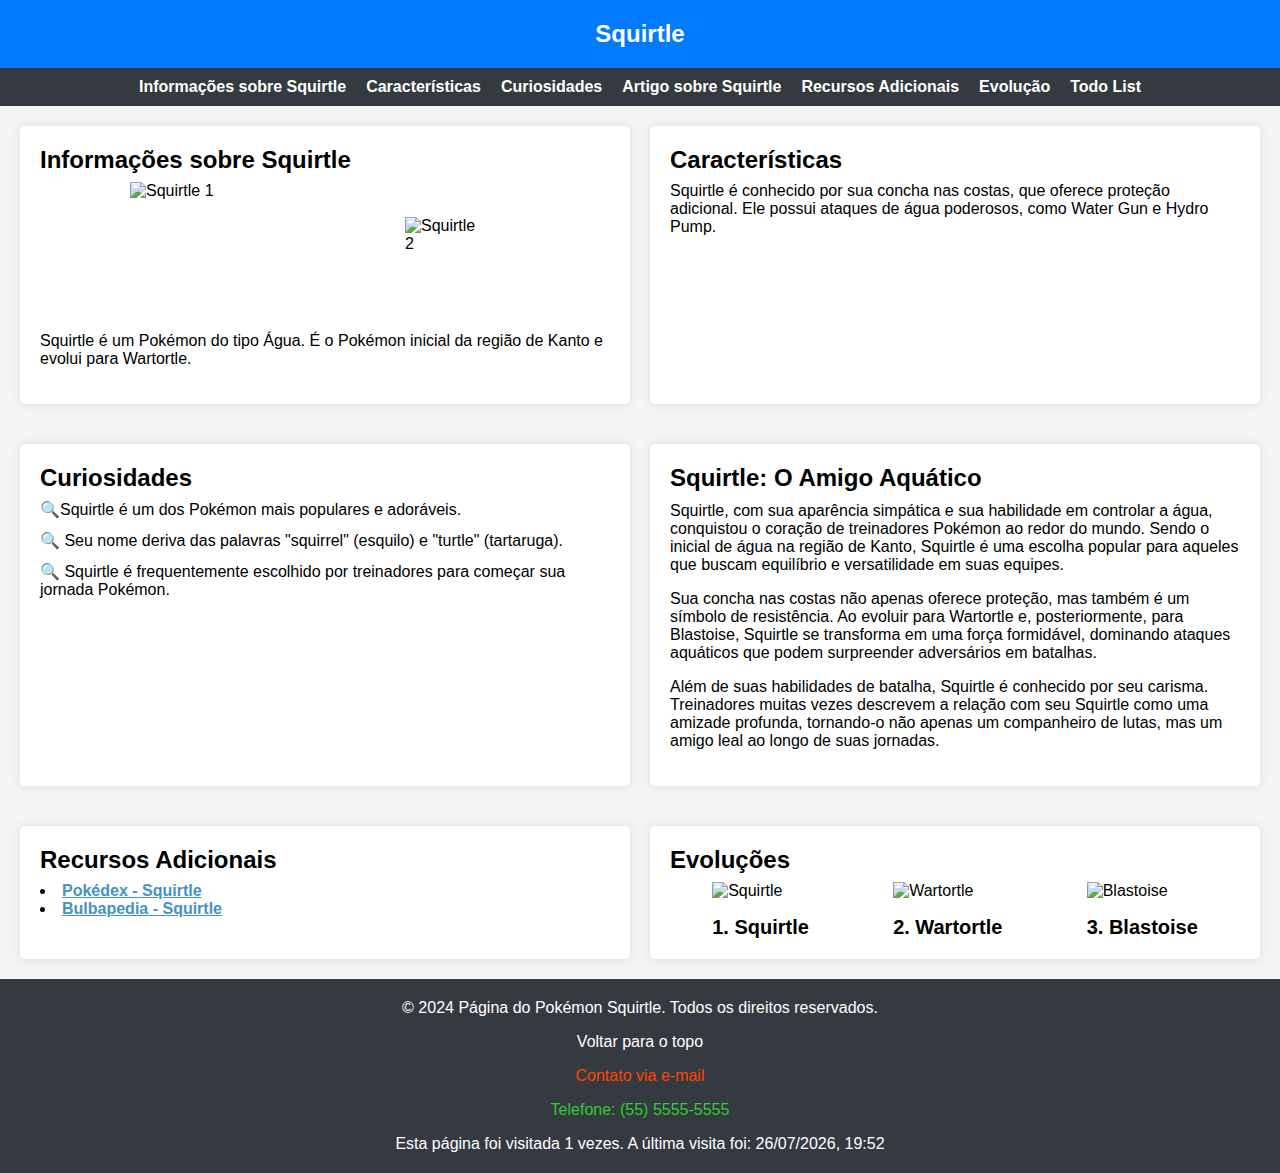
==== commit f0366692: "atualizando branch" ====
--- a/index.html
+++ b/index.html
@@ -6,7 +6,6 @@
     <title>Página do Pokémon Squirtle</title>
 
     <link rel="stylesheet" href="./styles.css" />
-    <script src="./countAccess.js"></script>
   </head>
   <body>
     <header id="header">
@@ -23,7 +22,7 @@
         <li><a href="#artigo-squirtle">Artigo sobre Squirtle</a></li>
         <li><a href="#recursos">Recursos Adicionais</a></li>
         <li><a href="#evolucao">Evolução</a></li>
-        <li><a href="./pages/todo/index.html">To Do List</a></li>
+        <li><a href="./pages/todo/index.html">Todo List</a></li>
       </ul>
     </nav>
 
@@ -164,5 +163,7 @@
       <p><a href="mailto:contato@squirtlepage.com">Contato via e-mail</a></p>
       <p><a href="tel:+5555555555">Telefone: (55) 5555-5555</a></p>
     </footer>
+
+    <script src="./footer-counter.js"></script>
   </body>
 </html>